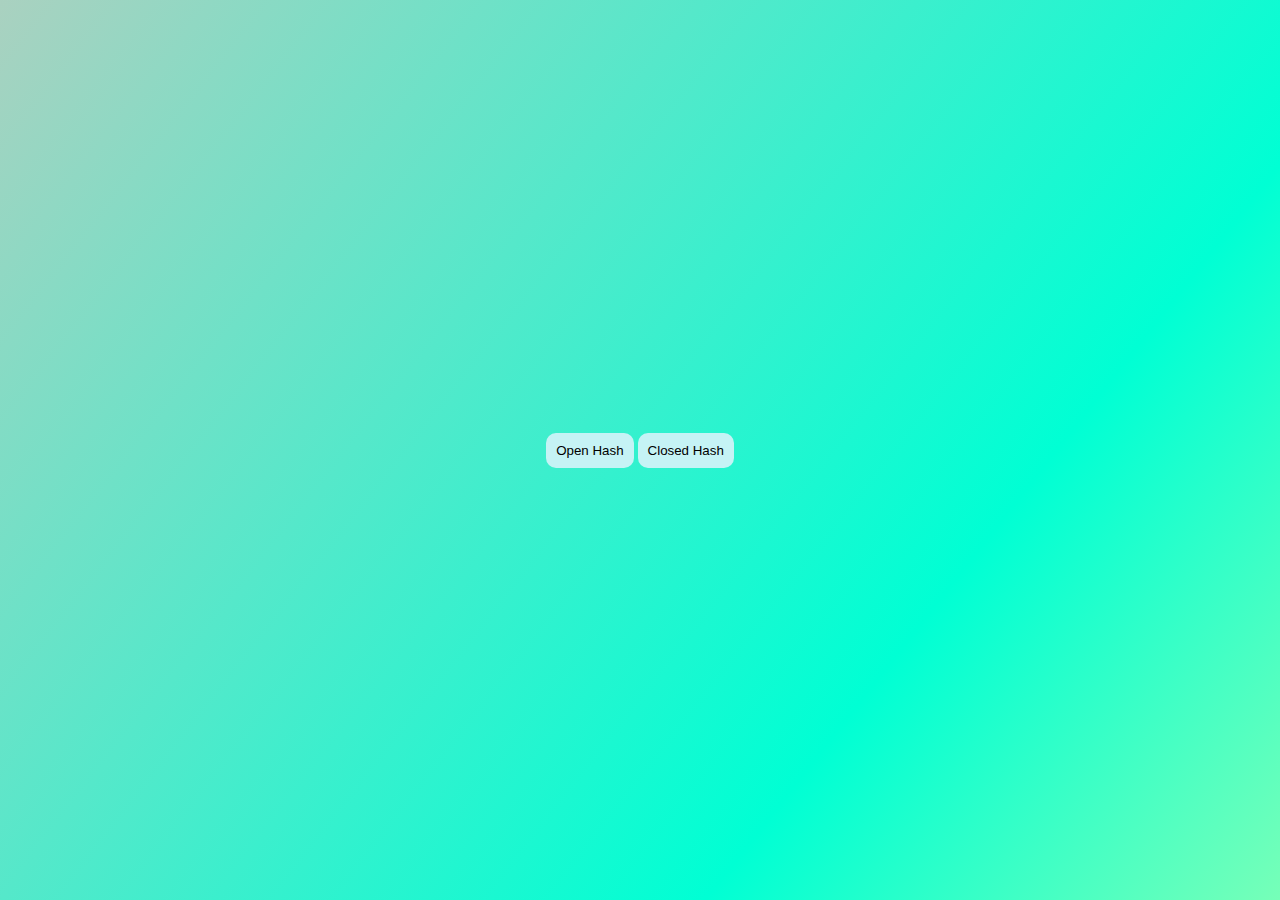
==== index.html @ 44bfebc4 "updated pages" ====
<!DOCTYPE html>
<html lang="en">

<head>
    <meta charset="UTF-8" />
    <link rel="stylesheet" href="index.css" />
    <meta http-equiv="X-UA-Compatible" content="IE=edge" />
    <meta name="viewport" content="width=device-width, initial-scale=1.0" />
    <meta http-equiv="refresh" content="delay_time; URL=new_website_url" />
    <title>Hash Table Visualization</title>
</head>

<body>
    <div class="main">
        <div class="subBody">
            <a href="./OpenHash.html"><button>Open Hash</button></a>
            <a href="./ClosedHash.html"><button>Closed Hash</button></a>
        </div>
    </div>
</body>

</html>
---- index.css ----
* {
  box-sizing: border-box;
  margin: 0;
  padding: 0;
}
body {
  background: rgb(118, 255, 184);
  background: -moz-linear-gradient(
    308deg,
    rgba(118, 255, 184, 1) 0%,
    rgba(0, 255, 212, 1) 29%,
    rgba(170, 209, 192, 1) 100%
  );
  background: -webkit-linear-gradient(
    308deg,
    rgba(118, 255, 184, 1) 0%,
    rgba(0, 255, 212, 1) 29%,
    rgba(170, 209, 192, 1) 100%
  );
  background: linear-gradient(
    308deg,
    rgba(118, 255, 184, 1) 0%,
    rgba(0, 255, 212, 1) 29%,
    rgba(170, 209, 192, 1) 100%
  );
  filter: progid:DXImageTransform.Microsoft.gradient(startColorstr="#76ffb8",endColorstr="#aad1c0",GradientType=1);
}
.main {
  height: 100vh;
  display: flex;
  justify-content: center;
  align-items: center;
}

button {
  background-color: rgb(197, 243, 245);
  padding: 10px;
  border-style: none;
  border-radius: 10px;
  cursor: pointer;
}
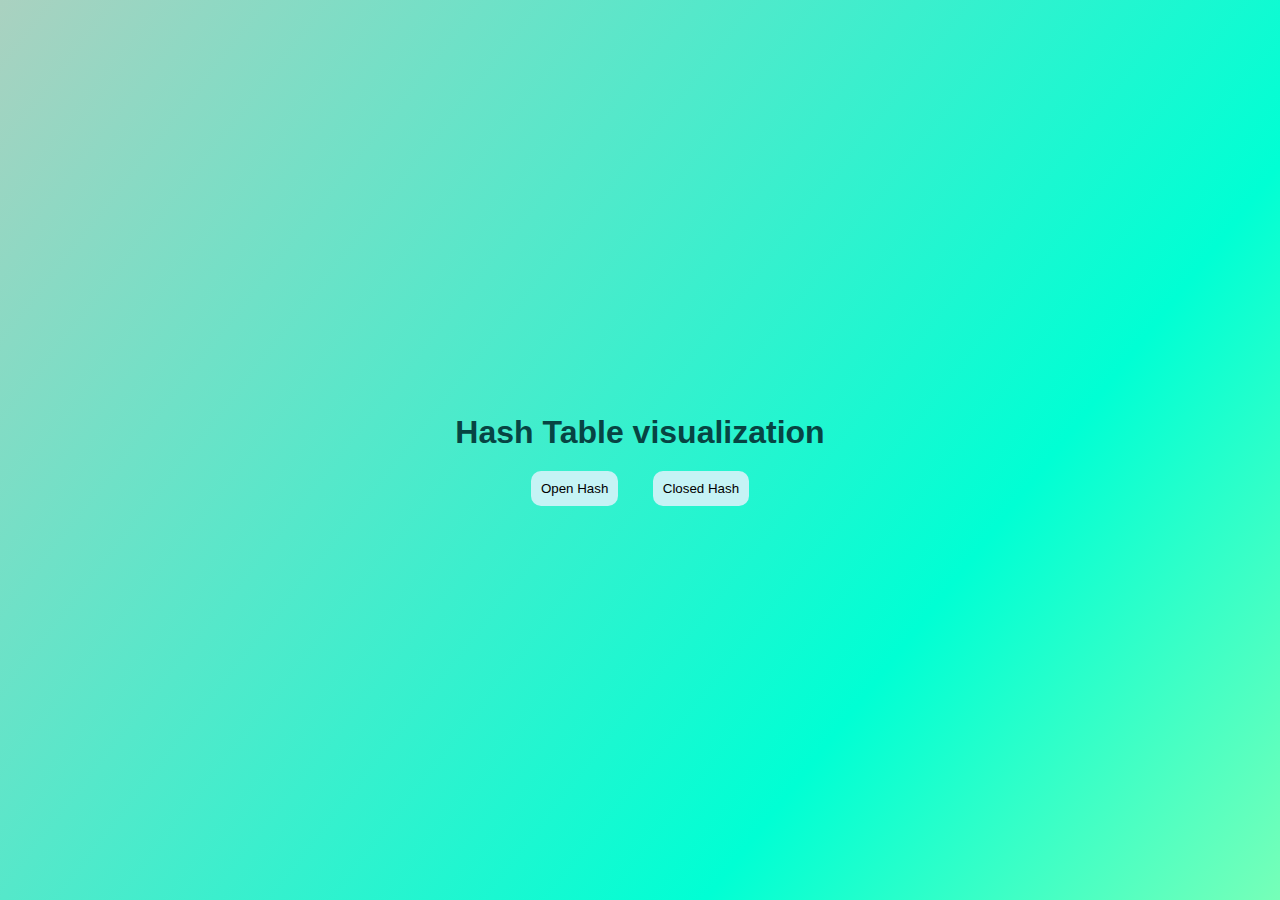
==== commit e0d63afe: "updated style pages" ====
--- a/index.html
+++ b/index.html
@@ -1,22 +1,29 @@
 <!DOCTYPE html>
 <html lang="en">
+  <head>
+    <meta charset="UTF-8" />
+    <link
+      rel="stylesheet"
+      href="index.css" />
+    <meta
+      http-equiv="X-UA-Compatible"
+      content="IE=edge" />
+    <meta
+      name="viewport"
+      content="width=device-width, initial-scale=1.0" />
+    <meta
+      http-equiv="refresh"
+      content="delay_time; URL=new_website_url" />
+    <title>Hash Table Visualization</title>
+  </head>
 
-<head>
-    <meta charset="UTF-8" />
-    <link rel="stylesheet" href="index.css" />
-    <meta http-equiv="X-UA-Compatible" content="IE=edge" />
-    <meta name="viewport" content="width=device-width, initial-scale=1.0" />
-    <meta http-equiv="refresh" content="delay_time; URL=new_website_url" />
-    <title>Hash Table Visualization</title>
-</head>
-
-<body>
+  <body>
     <div class="main">
-        <div class="subBody">
-            <a href="./OpenHash.html"><button>Open Hash</button></a>
-            <a href="./ClosedHash.html"><button>Closed Hash</button></a>
-        </div>
+      <h1>Hash Table visualization</h1>
+      <div class="subBody">
+        <a href="./OpenHash.html"><button>Open Hash</button></a>
+        <a href="./ClosedHash.html"><button>Closed Hash</button></a>
+      </div>
     </div>
-</body>
-
-</html>+  </body>
+</html>
--- a/index.css
+++ b/index.css
@@ -4,6 +4,8 @@
   padding: 0;
 }
 body {
+  font: 100% Verdana, Arial, Helvetica, sans-serif;
+  color: #074443;
   background: rgb(118, 255, 184);
   background: -moz-linear-gradient(
     308deg,
@@ -28,6 +30,7 @@
 .main {
   height: 100vh;
   display: flex;
+  flex-direction: column;
   justify-content: center;
   align-items: center;
 }
@@ -38,4 +41,11 @@
   border-style: none;
   border-radius: 10px;
   cursor: pointer;
+  margin-left: 15px;
+  margin-right: 15px;
 }
+
+h1 {
+  text-align: center;
+  margin: 20px 0px;
+}
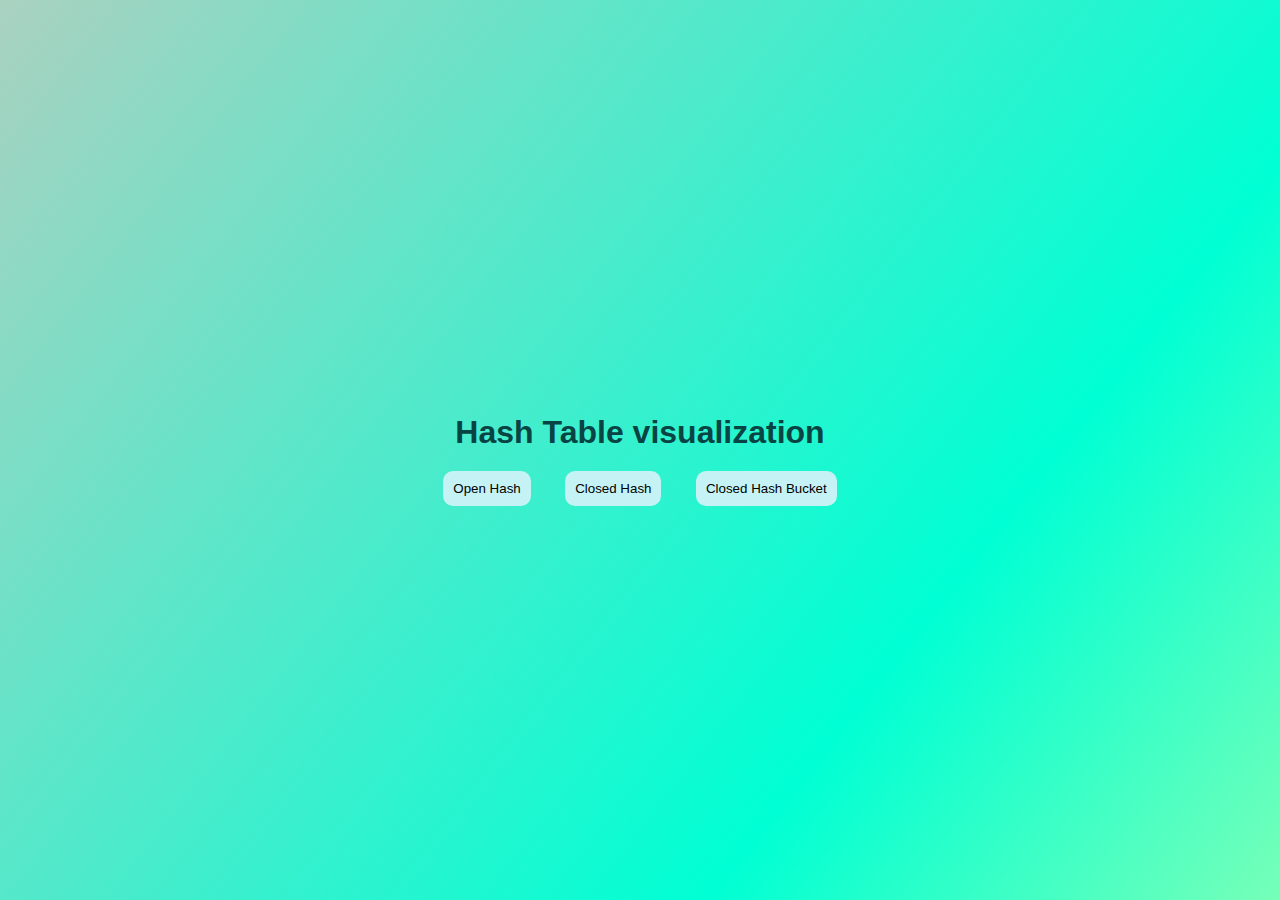
==== commit 21bffc45: "updateed pages" ====
--- a/index.html
+++ b/index.html
@@ -1,29 +1,24 @@
 <!DOCTYPE html>
 <html lang="en">
-  <head>
-    <meta charset="UTF-8" />
-    <link
-      rel="stylesheet"
-      href="index.css" />
-    <meta
-      http-equiv="X-UA-Compatible"
-      content="IE=edge" />
-    <meta
-      name="viewport"
-      content="width=device-width, initial-scale=1.0" />
-    <meta
-      http-equiv="refresh"
-      content="delay_time; URL=new_website_url" />
-    <title>Hash Table Visualization</title>
-  </head>
 
-  <body>
-    <div class="main">
-      <h1>Hash Table visualization</h1>
-      <div class="subBody">
-        <a href="./OpenHash.html"><button>Open Hash</button></a>
-        <a href="./ClosedHash.html"><button>Closed Hash</button></a>
-      </div>
+<head>
+  <meta charset="UTF-8" />
+  <link rel="stylesheet" href="index.css" />
+  <meta http-equiv="X-UA-Compatible" content="IE=edge" />
+  <meta name="viewport" content="width=device-width, initial-scale=1.0" />
+  <meta http-equiv="refresh" content="delay_time; URL=new_website_url" />
+  <title>Hash Table Visualization</title>
+</head>
+
+<body>
+  <div class="main">
+    <h1>Hash Table visualization</h1>
+    <div class="subBody">
+      <a href="./OpenHash.html"><button>Open Hash</button></a>
+      <a href="./ClosedHash.html"><button>Closed Hash</button></a>
+      <a href="./ClosedHashBucket.html"><button>Closed Hash Bucket</button></a>
     </div>
-  </body>
-</html>
+  </div>
+</body>
+
+</html>--- a/index.css
+++ b/index.css
@@ -26,6 +26,7 @@
     rgba(170, 209, 192, 1) 100%
   );
   filter: progid:DXImageTransform.Microsoft.gradient(startColorstr="#76ffb8",endColorstr="#aad1c0",GradientType=1);
+  background-repeat: no-repeat;
 }
 .main {
   height: 100vh;
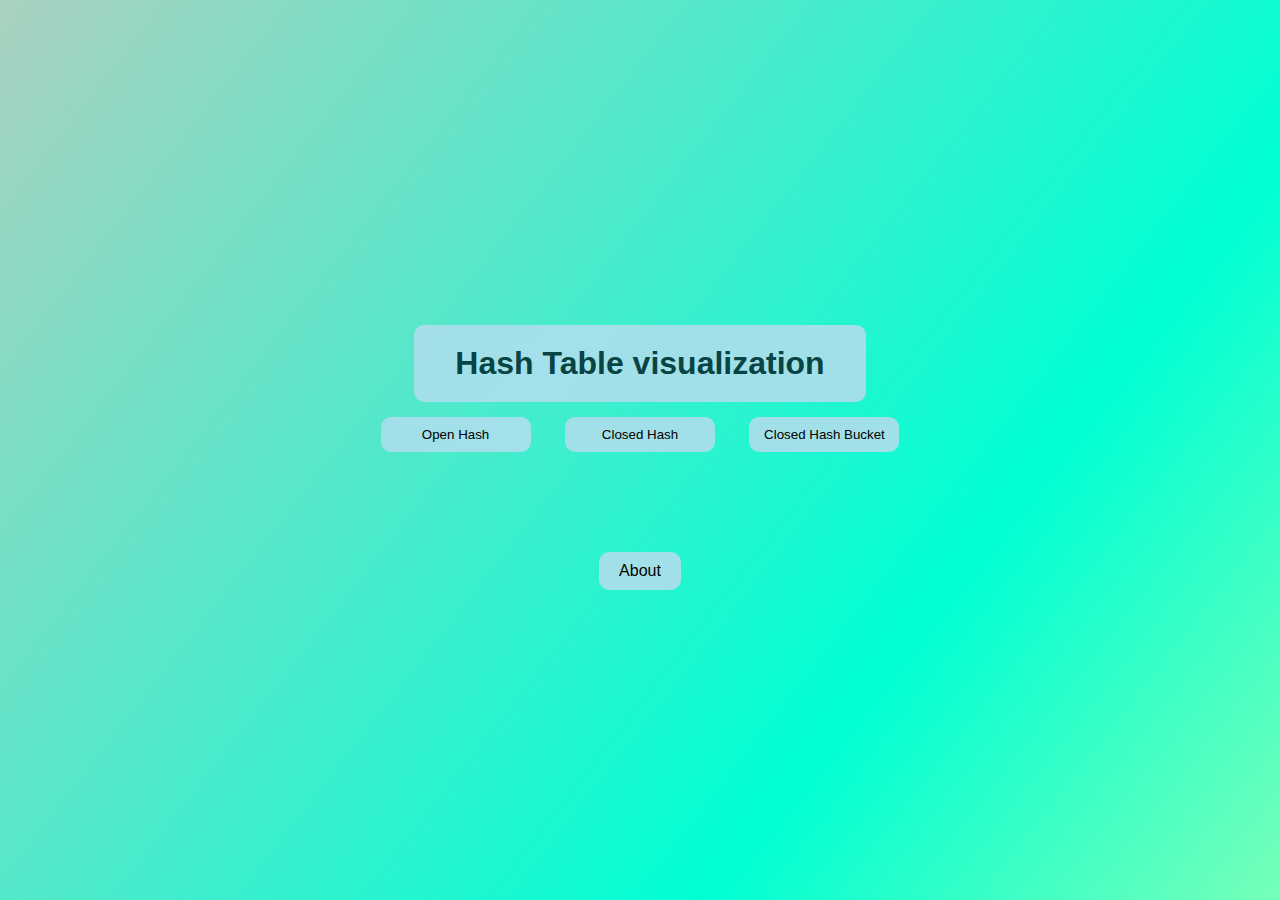
==== commit 7322e322: "updated UI" ====
--- a/index.html
+++ b/index.html
@@ -12,12 +12,17 @@
 
 <body>
   <div class="main">
-    <h1>Hash Table visualization</h1>
-    <div class="subBody">
-      <a href="./OpenHash.html"><button>Open Hash</button></a>
-      <a href="./ClosedHash.html"><button>Closed Hash</button></a>
-      <a href="./ClosedHashBucket.html"><button>Closed Hash Bucket</button></a>
-    </div>
+      <div class="navBody">
+        <h1>Hash Table visualization</h1>
+      </div>
+      <div class="subBody">
+        <a href="./OpenHash.html"><button>Open Hash</button></a>
+        <a href="./ClosedHash.html"><button>Closed Hash</button></a>
+        <a href="./ClosedHashBucket.html"><button>Closed Hash Bucket</button></a>
+      </div>
+      <div class="footerBody">
+        <a href="./about.html">About</a>
+      </div>
   </div>
 </body>
 
--- a/index.css
+++ b/index.css
@@ -2,6 +2,10 @@
   box-sizing: border-box;
   margin: 0;
   padding: 0;
+}
+a {
+  text-decoration: none;
+  color: black;
 }
 body {
   font: 100% Verdana, Arial, Helvetica, sans-serif;
@@ -28,6 +32,7 @@
   filter: progid:DXImageTransform.Microsoft.gradient(startColorstr="#76ffb8",endColorstr="#aad1c0",GradientType=1);
   background-repeat: no-repeat;
 }
+
 .main {
   height: 100vh;
   display: flex;
@@ -37,16 +42,29 @@
 }
 
 button {
-  background-color: rgb(197, 243, 245);
+  background-color: rgba(167, 223, 234, 0.958);
   padding: 10px;
   border-style: none;
   border-radius: 10px;
   cursor: pointer;
   margin-left: 15px;
   margin-right: 15px;
+  width: 150px;
 }
 
 h1 {
   text-align: center;
   margin: 20px 0px;
 }
+.navBody {
+  background-color: rgba(167, 223, 234, 0.958);
+  border-radius: 10px;
+  padding: 0px 41px;
+  margin: 15px 0px;
+}
+.footerBody {
+  background-color: rgba(167, 223, 234, 0.958);
+  border-radius: 10px;
+  padding: 10px 20px;
+  margin: 100px 0px 0px 0px;
+}
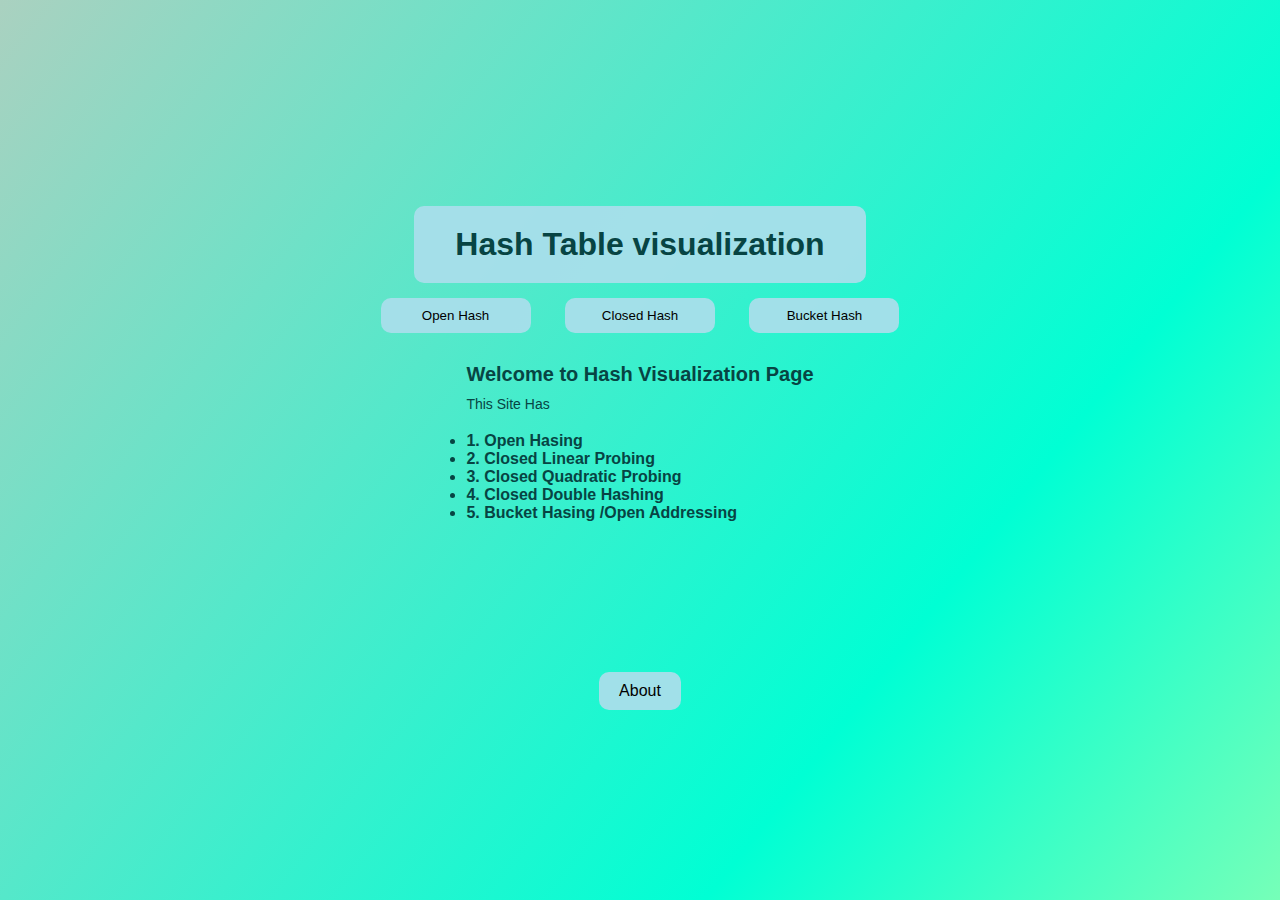
==== commit ad4a2891: "updated content" ====
--- a/index.html
+++ b/index.html
@@ -12,17 +12,30 @@
 
 <body>
   <div class="main">
-      <div class="navBody">
-        <h1>Hash Table visualization</h1>
+    <div class="navBody">
+      <h1>Hash Table visualization</h1>
+    </div>
+    <div class="subBody">
+      <a href="./OpenHash.html"><button>Open Hash</button></a>
+      <a href="./ClosedHash.html"><button>Closed Hash</button></a>
+      <a href="./ClosedHashBucket.html"><button>Bucket Hash</button></a>
+    </div>
+    <div class="content">
+      Welcome to Hash Visualization Page
+      <div class="subC">
+        This Site Has
+        <ul class="list">
+          <li>1. Open Hasing</li>
+          <li>2. Closed Linear Probing</li>
+          <li>3. Closed Quadratic Probing </li>
+          <li>4. Closed Double Hashing</li>
+          <li>5. Bucket Hasing /Open Addressing</li>
+        </ul>
       </div>
-      <div class="subBody">
-        <a href="./OpenHash.html"><button>Open Hash</button></a>
-        <a href="./ClosedHash.html"><button>Closed Hash</button></a>
-        <a href="./ClosedHashBucket.html"><button>Closed Hash Bucket</button></a>
-      </div>
-      <div class="footerBody">
-        <a href="./about.html">About</a>
-      </div>
+    </div>
+    <div class="footerBody">
+      <a href="./about.html">About</a>
+    </div>
   </div>
 </body>
 
--- a/index.css
+++ b/index.css
@@ -68,3 +68,19 @@
   padding: 10px 20px;
   margin: 100px 0px 0px 0px;
 }
+
+.content {
+  margin: 30px 0px;
+  font-weight: 600;
+  font-size: 20px;
+}
+.subC {
+  margin:10px 0px;
+  font-size: 14px;
+  font-weight: 200;
+}
+.list {
+  font-size: 16px;
+  font-weight: 600;
+  margin: 20px 0px;
+}
